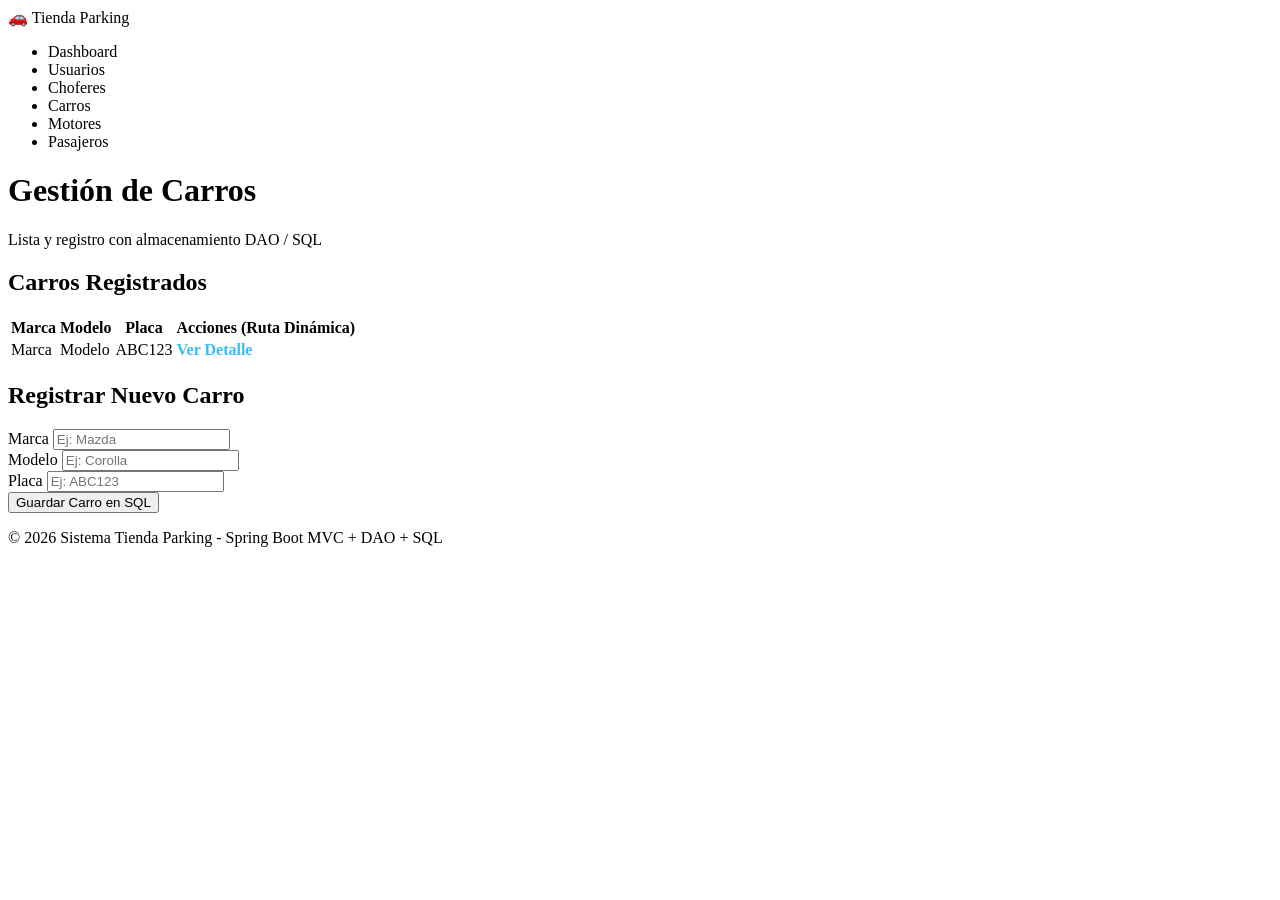
==== SRC/main/resources/templates/carros.html @ b6272be9 "Proyecto Tienda Parking Spring Boot completo - Spring MVC, DAO, REST API, MySQL, Thymeleaf" ====
<!DOCTYPE html>
<html xmlns:th="http://www.thymeleaf.org" lang="es">
<head>
    <meta charset="UTF-8">
    <meta name="viewport" content="width=device-width, initial-scale=1.0">
    <title>Gestión de Carros - Tienda Parking</title>
    <link rel="stylesheet" th:href="@{/css/styles.css}">
</head>
<body>

    <nav class="navbar">
        <a th:href="@{/}" class="navbar-brand">
            🚗 Tienda Parking
        </a>
        <ul class="nav-links">
            <li><a th:href="@{/}">Dashboard</a></li>
            <li><a th:href="@{/usuarios}">Usuarios</a></li>
            <li><a th:href="@{/choferes}">Choferes</a></li>
            <li><a th:href="@{/carros}" class="active">Carros</a></li>
            <li><a th:href="@{/motores}">Motores</a></li>
            <li><a th:href="@{/pasajeros}">Pasajeros</a></li>
        </ul>
    </nav>

    <main class="container">
        <header class="page-header">
            <h1>Gestión de Carros</h1>
            <p>Lista y registro con almacenamiento DAO / SQL</p>
        </header>

        <section class="content-grid">
            <article class="card">
                <h2 class="card-title">Carros Registrados</h2>
                <table class="custom-table">
                    <thead>
                        <tr>
                            <th>Marca</th>
                            <th>Modelo</th>
                            <th>Placa</th>
                            <th>Acciones (Ruta Dinámica)</th>
                        </tr>
                    </thead>
                    <tbody>
                        <tr th:each="carro : ${carros}">
                            <td th:text="${carro.marca}">Marca</td>
                            <td th:text="${carro.modelo}">Modelo</td>
                            <td th:text="${carro.placa}">ABC123</td>
                            <td>
                                <!-- Ruta Dinámica: /carros/{placa} -->
                                <a th:href="@{/carros/{placa}(placa=${carro.placa})}" style="color: #38bdf8; text-decoration: none; font-weight: 600;">Ver Detalle</a>
                            </td>
                        </tr>
                    </tbody>
                </table>
            </article>

            <article class="card">
                <h2 class="card-title">Registrar Nuevo Carro</h2>
                <form th:action="@{/carros}" th:object="${nuevoCarro}" method="post">
                    <div class="form-group">
                        <label for="marca">Marca</label>
                        <input type="text" id="marca" th:field="*{marca}" class="form-control" required placeholder="Ej: Mazda">
                    </div>
                    <div class="form-group">
                        <label for="modelo">Modelo</label>
                        <input type="text" id="modelo" th:field="*{modelo}" class="form-control" required placeholder="Ej: Corolla">
                    </div>
                    <div class="form-group">
                        <label for="placa">Placa</label>
                        <input type="text" id="placa" th:field="*{placa}" class="form-control" required placeholder="Ej: ABC123">
                    </div>
                    <button type="submit" class="btn">Guardar Carro en SQL</button>
                </form>
            </article>
        </section>
    </main>

    <footer>
        <p>&copy; 2026 Sistema Tienda Parking - Spring Boot MVC + DAO + SQL</p>
    </footer>

</body>
</html>
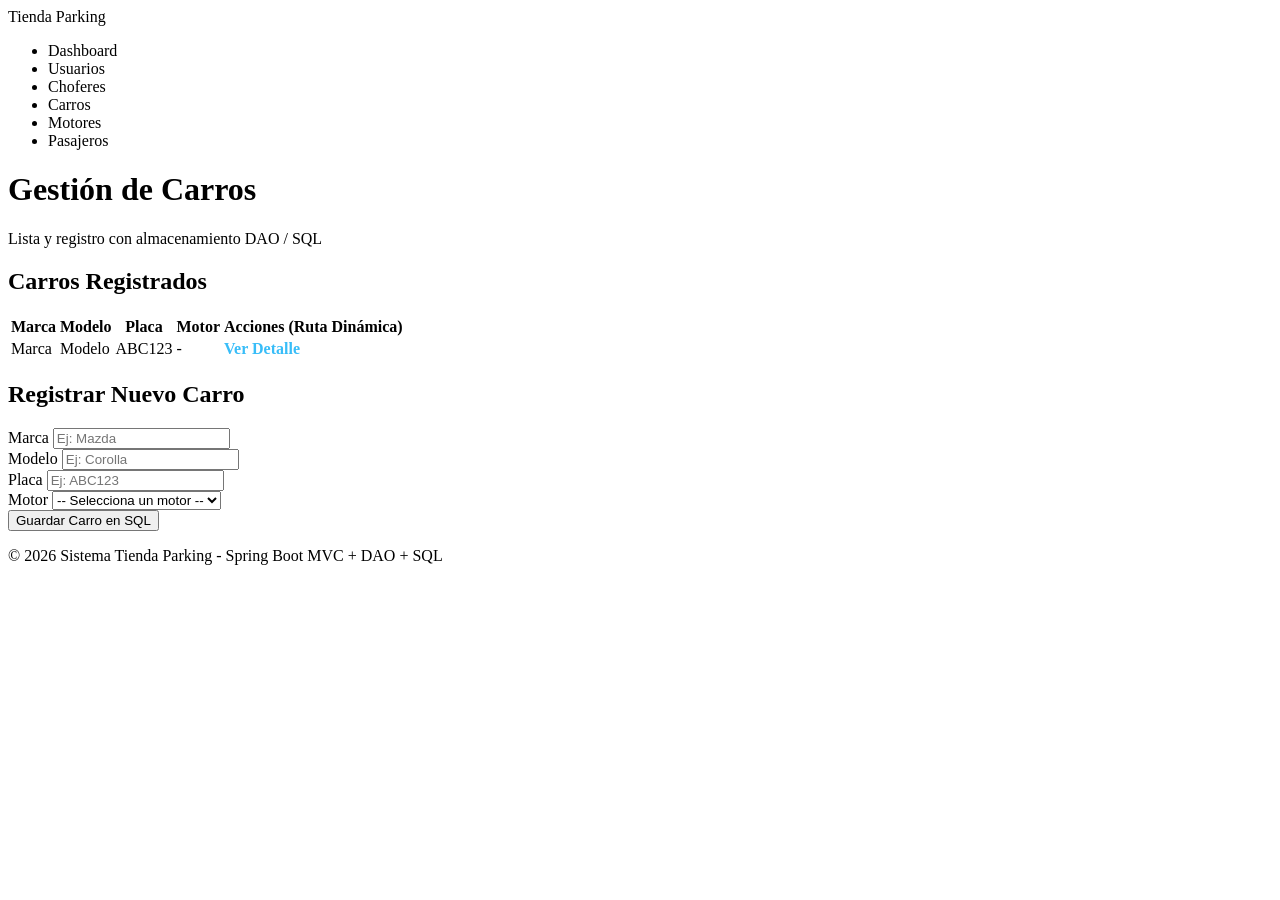
==== commit d29feb7e: "feat: relacion carro-motor con select en formulario" ====
--- a/SRC/main/resources/templates/carros.html
+++ b/SRC/main/resources/templates/carros.html
@@ -10,7 +10,7 @@
 
     <nav class="navbar">
         <a th:href="@{/}" class="navbar-brand">
-            🚗 Tienda Parking
+            Tienda Parking
         </a>
         <ul class="nav-links">
             <li><a th:href="@{/}">Dashboard</a></li>
@@ -37,6 +37,7 @@
                             <th>Marca</th>
                             <th>Modelo</th>
                             <th>Placa</th>
+                            <th>Motor</th>
                             <th>Acciones (Ruta Dinámica)</th>
                         </tr>
                     </thead>
@@ -45,6 +46,7 @@
                             <td th:text="${carro.marca}">Marca</td>
                             <td th:text="${carro.modelo}">Modelo</td>
                             <td th:text="${carro.placa}">ABC123</td>
+                            <td th:text="${carro.motorId != null ? carro.motorId : 'Sin motor'}">-</td>
                             <td>
                                 <!-- Ruta Dinámica: /carros/{placa} -->
                                 <a th:href="@{/carros/{placa}(placa=${carro.placa})}" style="color: #38bdf8; text-decoration: none; font-weight: 600;">Ver Detalle</a>
@@ -59,15 +61,29 @@
                 <form th:action="@{/carros}" th:object="${nuevoCarro}" method="post">
                     <div class="form-group">
                         <label for="marca">Marca</label>
-                        <input type="text" id="marca" th:field="*{marca}" class="form-control" required placeholder="Ej: Mazda">
+                        <input type="text" id="marca" th:field="*{marca}" class="form-control" required placeholder="Ej: Mazda"
+                               pattern="[A-Za-záéíóúÁÉÍÓÚñÑ\s]+" title="Solo se permiten letras"
+                               oninput="this.value = this.value.replace(/[^A-Za-záéíóúÁÉÍÓÚñÑ\s]/g, '')">
                     </div>
                     <div class="form-group">
                         <label for="modelo">Modelo</label>
-                        <input type="text" id="modelo" th:field="*{modelo}" class="form-control" required placeholder="Ej: Corolla">
+                        <input type="text" id="modelo" th:field="*{modelo}" class="form-control" required placeholder="Ej: Corolla"
+                               pattern="[A-Za-z0-9áéíóúÁÉÍÓÚñÑ\s]+" title="Letras y números permitidos">
                     </div>
                     <div class="form-group">
                         <label for="placa">Placa</label>
-                        <input type="text" id="placa" th:field="*{placa}" class="form-control" required placeholder="Ej: ABC123">
+                        <input type="text" id="placa" th:field="*{placa}" class="form-control" required placeholder="Ej: ABC123"
+                               pattern="[A-Za-z0-9]+" title="Solo letras y números (alfanumérico)">
+                    </div>
+                    <div class="form-group">
+                        <label for="motorId">Motor</label>
+                        <select id="motorId" th:field="*{motorId}" class="form-control" required>
+                            <option value="">-- Selecciona un motor --</option>
+                            <option th:each="motor : ${motores}"
+                                    th:value="${motor.id}"
+                                    th:text="${motor.tipo + ' - ' + motor.combustible + ' (' + motor.potencia + ')'}">
+                            </option>
+                        </select>
                     </div>
                     <button type="submit" class="btn">Guardar Carro en SQL</button>
                 </form>
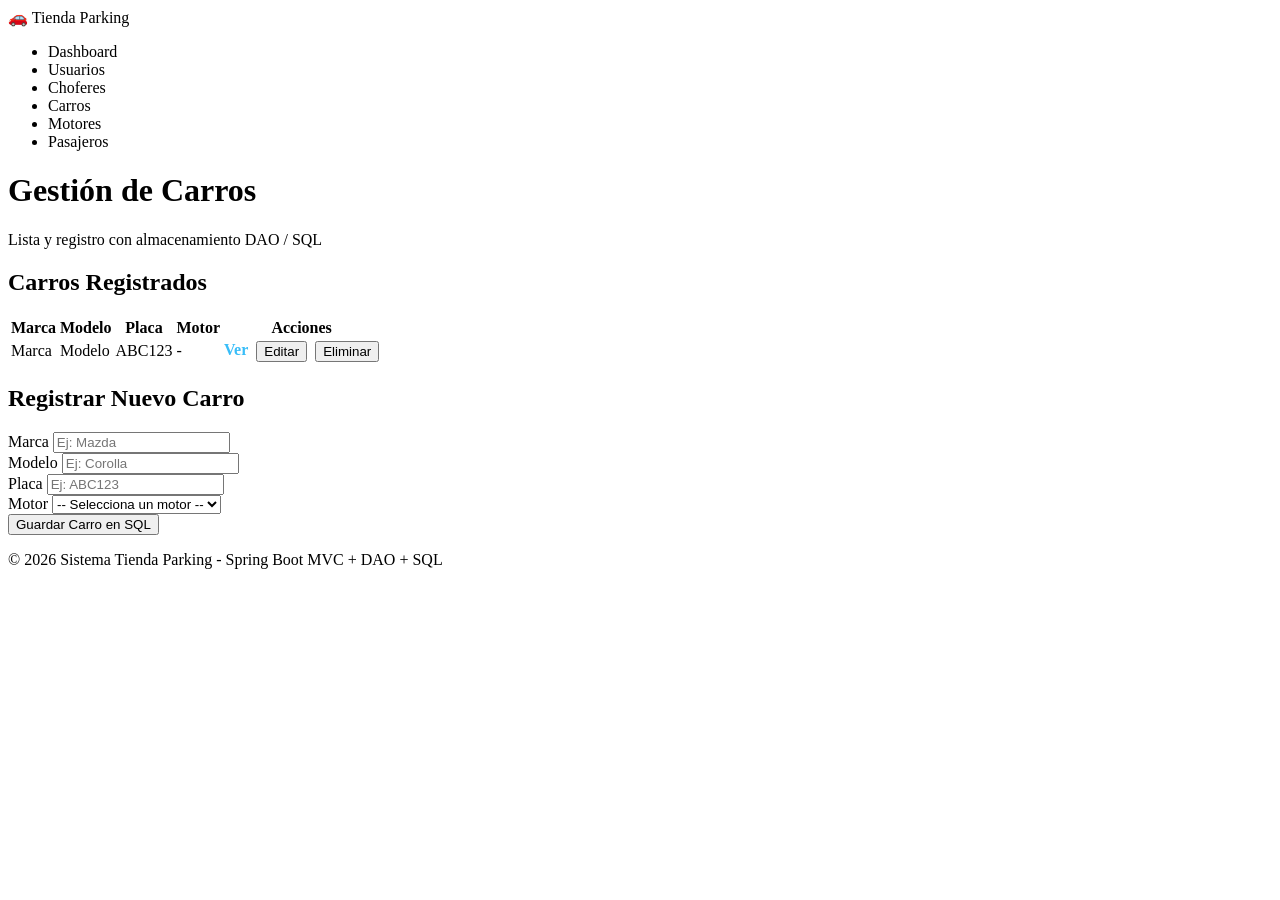
==== commit 3464fa5f: "feat: editar y eliminar en carros, choferes, usuarios y pasajeros" ====
--- a/SRC/main/resources/templates/carros.html
+++ b/SRC/main/resources/templates/carros.html
@@ -9,9 +9,7 @@
 <body>
 
     <nav class="navbar">
-        <a th:href="@{/}" class="navbar-brand">
-            Tienda Parking
-        </a>
+        <a th:href="@{/}" class="navbar-brand">🚗 Tienda Parking</a>
         <ul class="nav-links">
             <li><a th:href="@{/}">Dashboard</a></li>
             <li><a th:href="@{/usuarios}">Usuarios</a></li>
@@ -38,7 +36,7 @@
                             <th>Modelo</th>
                             <th>Placa</th>
                             <th>Motor</th>
-                            <th>Acciones (Ruta Dinámica)</th>
+                            <th>Acciones</th>
                         </tr>
                     </thead>
                     <tbody>
@@ -47,9 +45,16 @@
                             <td th:text="${carro.modelo}">Modelo</td>
                             <td th:text="${carro.placa}">ABC123</td>
                             <td th:text="${carro.motorId != null ? carro.motorId : 'Sin motor'}">-</td>
-                            <td>
-                                <!-- Ruta Dinámica: /carros/{placa} -->
-                                <a th:href="@{/carros/{placa}(placa=${carro.placa})}" style="color: #38bdf8; text-decoration: none; font-weight: 600;">Ver Detalle</a>
+                            <td style="display:flex; gap:0.5rem; flex-wrap:wrap;">
+                                <a th:href="@{/carros/{placa}(placa=${carro.placa})}" style="color:#38bdf8;text-decoration:none;font-weight:600;">Ver</a>
+                                <button class="btn btn-sm btn-edit"
+                                        th:onclick="'abrirEditarCarro(\'' + ${carro.placa} + '\',\'' + ${carro.marca} + '\',\'' + ${carro.modelo} + '\',' + (${carro.motorId} != null ? ${carro.motorId} : 'null') + ')'">
+                                    Editar
+                                </button>
+                                <form th:action="@{/carros/{placa}/eliminar(placa=${carro.placa})}" method="post"
+                                      onsubmit="return confirm('¿Eliminar este carro?')">
+                                    <button type="submit" class="btn btn-sm btn-danger">Eliminar</button>
+                                </form>
                             </td>
                         </tr>
                     </tbody>
@@ -91,9 +96,56 @@
         </section>
     </main>
 
+    <!-- Modal Editar Carro -->
+    <div id="modalEditarCarro" style="display:none;position:fixed;inset:0;background:rgba(0,0,0,0.6);z-index:1000;align-items:center;justify-content:center;">
+        <div class="card" style="width:400px;max-width:90%;position:relative;">
+            <h2 class="card-title">Editar Carro</h2>
+            <form id="formEditarCarro" method="post">
+                <div class="form-group">
+                    <label>Marca</label>
+                    <input type="text" id="edit-marca" name="marca" class="form-control" required
+                           pattern="[A-Za-záéíóúÁÉÍÓÚñÑ\s]+" title="Solo letras"
+                           oninput="this.value = this.value.replace(/[^A-Za-záéíóúÁÉÍÓÚñÑ\s]/g, '')">
+                </div>
+                <div class="form-group">
+                    <label>Modelo</label>
+                    <input type="text" id="edit-modelo" name="modelo" class="form-control" required>
+                </div>
+                <div class="form-group">
+                    <label>Motor</label>
+                    <select id="edit-motorId" name="motorId" class="form-control">
+                        <option value="">-- Sin motor --</option>
+                        <option th:each="motor : ${motores}"
+                                th:value="${motor.id}"
+                                th:text="${motor.tipo + ' - ' + motor.combustible + ' (' + motor.potencia + ')'}">
+                        </option>
+                    </select>
+                </div>
+                <div style="display:flex;gap:0.5rem;margin-top:1rem;">
+                    <button type="submit" class="btn">Guardar</button>
+                    <button type="button" class="btn btn-danger" onclick="cerrarModalCarro()">Cancelar</button>
+                </div>
+            </form>
+        </div>
+    </div>
+
     <footer>
         <p>&copy; 2026 Sistema Tienda Parking - Spring Boot MVC + DAO + SQL</p>
     </footer>
 
+    <script>
+        function abrirEditarCarro(placa, marca, modelo, motorId) {
+            document.getElementById('edit-marca').value = marca;
+            document.getElementById('edit-modelo').value = modelo;
+            var sel = document.getElementById('edit-motorId');
+            sel.value = (motorId && motorId !== 'null') ? motorId : '';
+            document.getElementById('formEditarCarro').action = '/carros/' + placa + '/editar';
+            var modal = document.getElementById('modalEditarCarro');
+            modal.style.display = 'flex';
+        }
+        function cerrarModalCarro() {
+            document.getElementById('modalEditarCarro').style.display = 'none';
+        }
+    </script>
 </body>
 </html>
